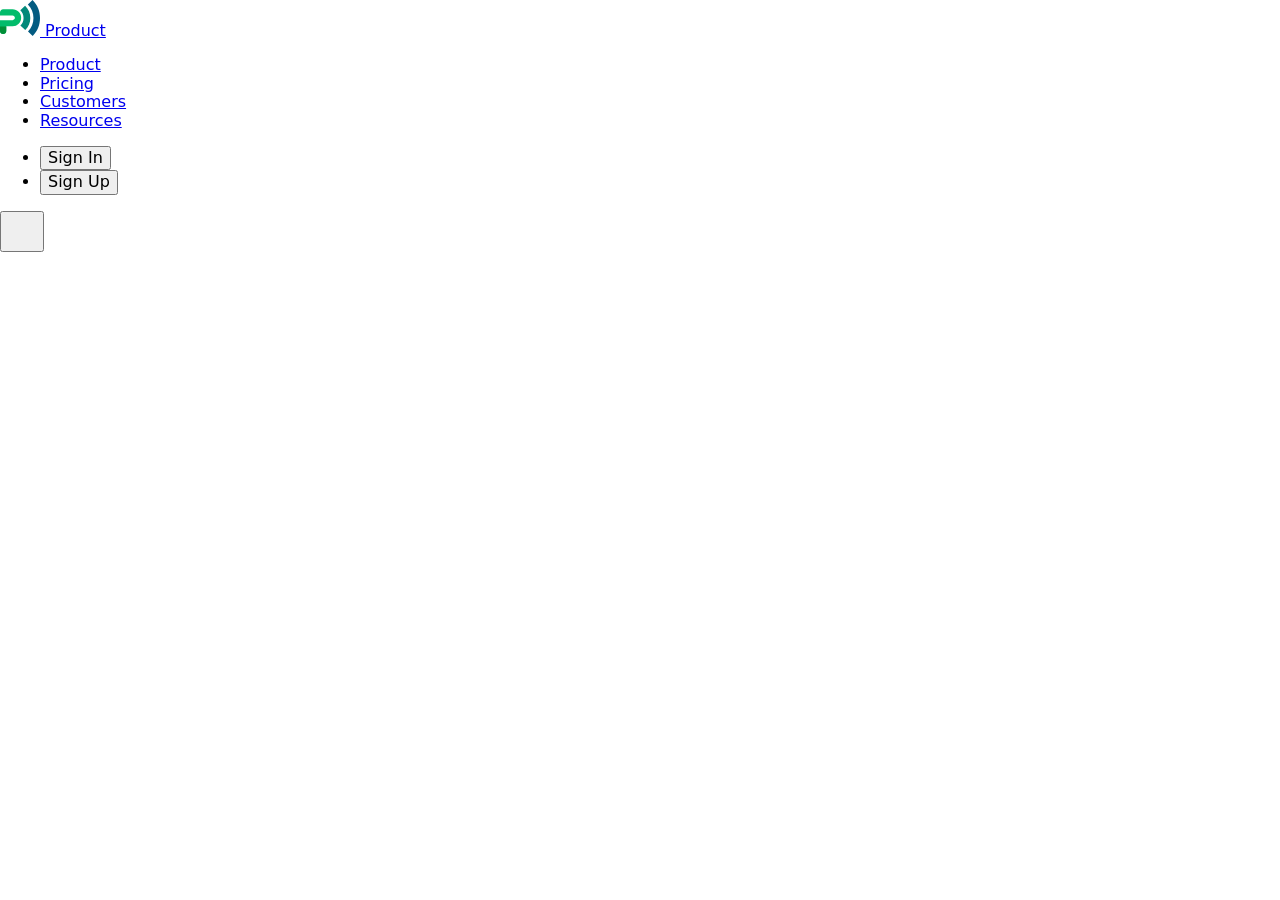
==== index.html @ 11f5b2ed "Deploying to gh-pages from @ Uffaser/business-promotion-vite@58ada32cab9b0c37020d13a6e3e7d3c8392dcb6" ====
<!DOCTYPE html>
<html lang="en">

<head>
    <meta charset="UTF-8" />
    <link rel="icon" type="image/svg+xml" href="/vanilla-app-template/assets/favicon-CwRL6KDq.svg"/>
    <meta name="viewport" content="width=device-width, initial-scale=1.0" />
    <title>Business promotion</title>
    <link rel="stylesheet" href="https://cdnjs.cloudflare.com/ajax/libs/modern-normalize/3.0.1/modern-normalize.min.css"
        integrity="sha512-q6WgHqiHlKyOqslT/lgBgodhd03Wp4BEqKeW6nNtlOY4quzyG3VoQKFrieaCeSnuVseNKRGpGeDU3qPmabCANg=="
        crossorigin="anonymous" referrerpolicy="no-referrer" />
    <link rel="preconnect" href="https://fonts.googleapis.com">
    <link rel="preconnect" href="https://fonts.gstatic.com" crossorigin>
    <link
        href="https://fonts.googleapis.com/css2?family=Inter:wght@14..32,500;700&family=Montserrat:wght@400;500;600;700&family=Poppins:wght@400;500;600;700;800&family=Roboto:wght@400;500;700;900&display=swap"
        rel="stylesheet">
  <script type="module" crossorigin src="/vanilla-app-template/index.js"></script>
  <link rel="stylesheet" crossorigin href="/vanilla-app-template/assets/index-DJwJTK7C.css">
</head>

<body>
    <header class="header">

    <div class="container header-container">

        <a class="header-logo" href="/index.html">
            <img src="data:image/svg+xml,%3csvg%20width='40'%20height='36'%20viewBox='0%200%2040%2036'%20fill='none'%20xmlns='http://www.w3.org/2000/svg'%3e%3cpath%20fill-rule='evenodd'%20clip-rule='evenodd'%20d='M3.13307%2034.1139C1.40988%2034.1139%201.59211e-07%2032.7182%201.47613e-07%2031.0122L7.38884e-08%2020.1682L7.88631%2020.1682L7.88631%2020.1562L12.6263%2020.1562C13.8482%2020.1251%2014.8821%2019.0706%2014.8821%2017.8299C14.8821%2016.5582%2013.8168%2015.5036%2012.5323%2015.5036L6.26614%2015.5036L6.26614%2015.5055L4.21887e-08%2015.5055L2.10878e-08%2012.4018C9.48962e-09%2010.6959%201.40988%209.30012%203.13307%209.30012L12.5323%209.30012C14.9134%209.30012%2016.9499%2010.1376%2018.6104%2011.8125C20.3023%2013.4564%2021.1482%2015.4726%2021.1482%2017.8299C21.1482%2020.1562%2020.3336%2022.1723%2018.6731%2023.8162C17.0126%2025.4601%2015.0074%2026.3286%2012.6576%2026.3596L6.26614%2026.3596L6.26614%2031.0122C6.26614%2032.7182%204.85626%2034.1139%203.13307%2034.1139Z'%20fill='%2302BC6B'/%3e%3cpath%20fill-rule='evenodd'%20clip-rule='evenodd'%20d='M25.0975%205.7002C28.5589%209.0287%2030.3031%2013.1742%2030.3031%2017.8865C30.3031%2022.5197%2028.6319%2026.6613%2025.2239%2030.0002L20.3852%2025.4931C22.5047%2023.4166%2023.545%2020.9166%2023.545%2017.8865C23.545%2014.8333%2022.4734%2012.3372%2020.3031%2010.2502L25.0975%205.7002Z'%20fill='%2302897A'/%3e%3cpath%20fill-rule='evenodd'%20clip-rule='evenodd'%20d='M32.5055%20-3.14562e-08C37.4911%204.92801%2039.9999%2011.0384%2039.9999%2018.0514C39.9999%2024.9549%2037.5922%2031.0614%2032.6884%2036L28.0186%2031.4828C31.6715%2027.8041%2033.4614%2023.3422%2033.4614%2018.0514C33.4614%2012.7074%2031.6111%208.24939%2027.8787%204.56008L32.5055%20-3.14562e-08Z'%20fill='%23035B81'/%3e%3cpath%20fill-rule='evenodd'%20clip-rule='evenodd'%20d='M0%2026.3857L6.26614%2026.3857L6.26614%2031.0126C6.26614%2032.7186%204.85626%2034.1143%203.13307%2034.1143C1.40988%2034.1143%204.30547e-08%2032.7186%203.14565e-08%2031.0126L0%2026.3857Z'%20fill='%23028E37'/%3e%3c/svg%3e" alt="Logo product">
            Product
        </a>

        <nav class="header-nav">

            <ul class="header-nav-list">

                <li class="header-nav-item">
                    <a class="header-nav-link current" href="#">Product</a>
                </li>
                <li class="header-nav-item">
                    <a class="header-nav-link" href="#">Pricing</a>
                </li>
                <li class="header-nav-item">
                    <a class="header-nav-link" href="#l">Customers</a>
                </li>
                <li class="header-nav-item">
                    <a class="header-nav-link" href="#">Resources</a>
                </li>

            </ul>

        </nav>

        <ul class="header-list-btn">

            <li class="header-item-btn">
                <button class="header-btn" type="button">Sign In</button>
            </li>
            <li class="header-imtem-btn">
                <button class="header-btn" type="button">Sign Up</button>
            </li>
        </ul>

        <button class="header-burger-menu" type="button">
            <svg class="icon-burger-menu" width="28" height="31">
                <use href="/vanilla-app-template/assets/sprite-BW9SydTN.svg#icon-burger-menu"></use>
            </svg>
        </button>

    </div>

</header>
    <main>
        <!-- Loads the specified .html file -->
        
    </main>


</body>

</html>
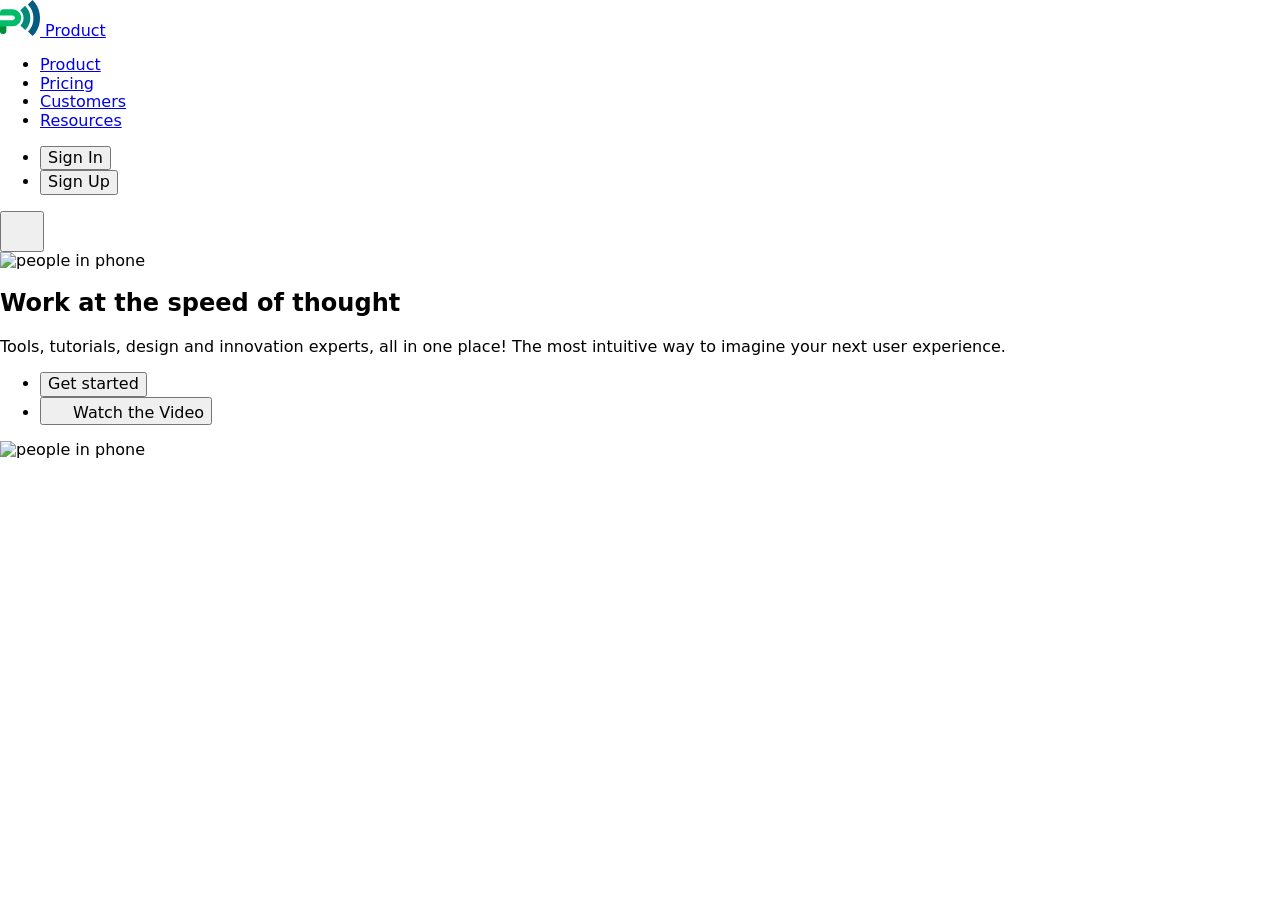
==== commit 8baab0ef: "Deploying to gh-pages from @ Uffaser/business-promotion-vite@34d7d6de62bd06000400756f9233d89cecb627e" ====
--- a/index.html
+++ b/index.html
@@ -15,7 +15,7 @@
         href="https://fonts.googleapis.com/css2?family=Inter:wght@14..32,500;700&family=Montserrat:wght@400;500;600;700&family=Poppins:wght@400;500;600;700;800&family=Roboto:wght@400;500;700;900&display=swap"
         rel="stylesheet">
   <script type="module" crossorigin src="/vanilla-app-template/index.js"></script>
-  <link rel="stylesheet" crossorigin href="/vanilla-app-template/assets/index-DJwJTK7C.css">
+  <link rel="stylesheet" crossorigin href="/vanilla-app-template/assets/index-CkKBgBrh.css">
 </head>
 
 <body>
@@ -39,7 +39,7 @@
                     <a class="header-nav-link" href="#">Pricing</a>
                 </li>
                 <li class="header-nav-item">
-                    <a class="header-nav-link" href="#l">Customers</a>
+                    <a class="header-nav-link" href="#">Customers</a>
                 </li>
                 <li class="header-nav-item">
                     <a class="header-nav-link" href="#">Resources</a>
@@ -61,7 +61,7 @@
 
         <button class="header-burger-menu" type="button">
             <svg class="icon-burger-menu" width="28" height="31">
-                <use href="/vanilla-app-template/assets/sprite-BW9SydTN.svg#icon-burger-menu"></use>
+                <use href="/vanilla-app-template/assets/sprite-Cz0j_dNn.svg#icon-burger-menu"></use>
             </svg>
         </button>
 
@@ -70,7 +70,41 @@
 </header>
     <main>
         <!-- Loads the specified .html file -->
-        
+        <section class="hero">
+
+    <div class="container hero-container">
+
+        <img class="hero-image-mob" src="/vanilla-app-template/assets/hero-BzB70fHS.svg" alt="people in phone">
+
+        <div class="hero-box">
+
+            <div class="hero-text-box">
+                <h1 class="hero-title">Work at the speed of thought</h1>
+                <p class="hero-descr">
+                    Tools, tutorials, design and innovation experts, all in one place! The most intuitive way to imagine
+                    your next user experience.
+                </p>
+            </div>
+            <ul class="hero-btn-list">
+                <li class="hero-btn-item">
+                    <button class="hero-btn" type="button">Get started</button>
+                </li>
+                <li class="hero-btn-item">
+                    <button class="hero-btn-seccond" type="button">
+                        <svg class="btn-icon" width="20" height="18">
+                            <use href="/vanilla-app-template/assets/sprite-Cz0j_dNn.svg#icon-play"></use>
+                        </svg>
+                        Watch the Video</button>
+                </li>
+            </ul>
+
+        </div>
+
+        <img class="hero-image-desc" src="/vanilla-app-template/assets/hero-BzB70fHS.svg" alt="people in phone">
+
+    </div>
+
+</section>
     </main>
 
 
